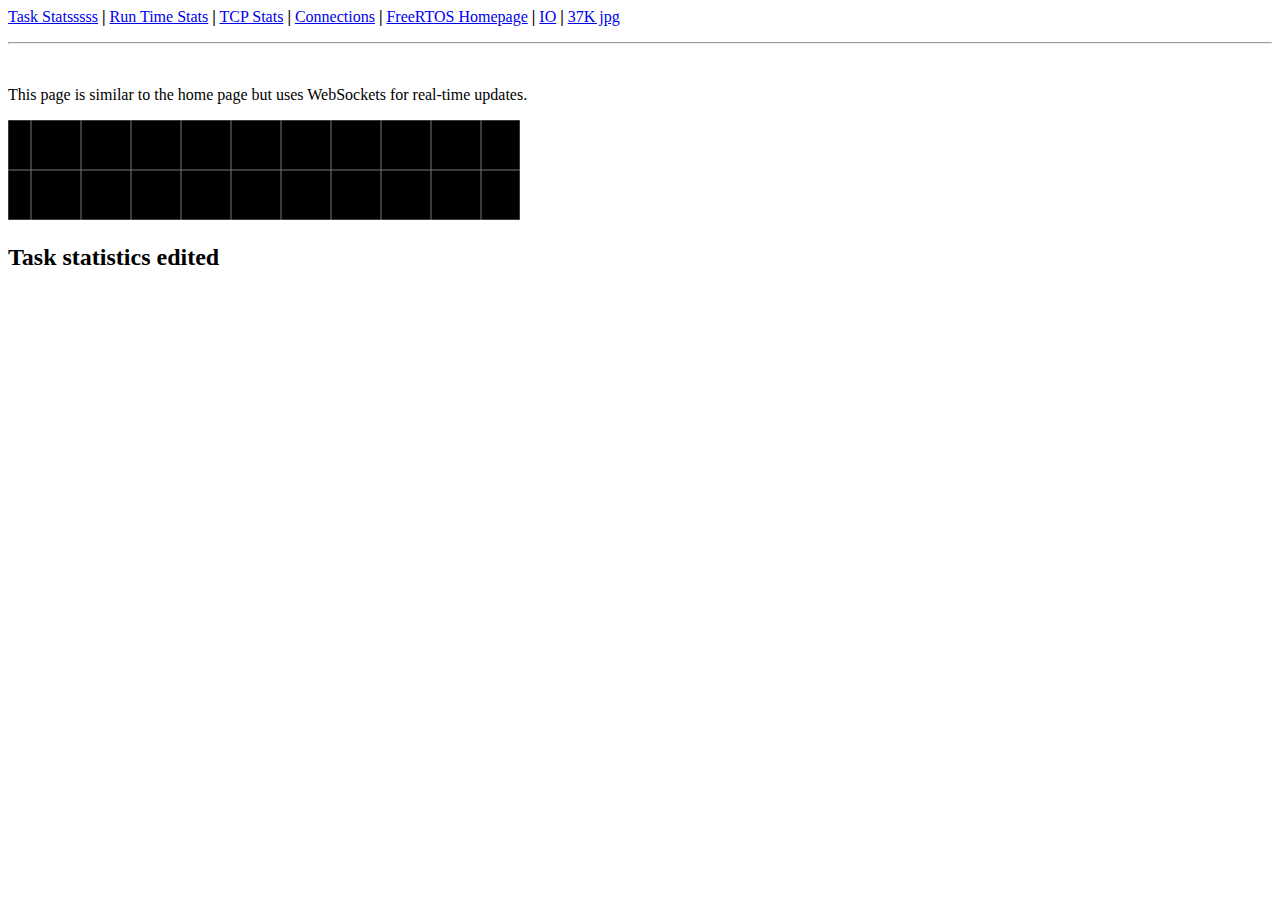
==== WebServer/httpd-fs/index.html @ e89241a6 "First Commit" ====
<!DOCTYPE html>
<html>

<head>
    <meta http-equiv="Content-Type" content="text/html; charset=utf-8" />
    <title>FreeRTOS.org uIP WEB server demo</title>
</head>

<body>

    <a href="index.html">Task Statsssss</a> <b>|</b> <a href="runtime.shtml">Run Time Stats</a> <b>|</b> <a href="stats.shtml">TCP Stats</a> <b>|</b> <a href="tcp.shtml">Connections</a> <b>|</b> <a href="http://www.freertos.org/">FreeRTOS Homepage</a>    <b>|</b> <a href="io.shtml">IO</a> <b>|</b> <a href="logo.jpg">37K jpg</a>
    <br>
    <p>
        <hr>
        <br>
        <p>

            <p>This page is similar to the home page but uses WebSockets for real-time updates.</p>
            <div class="cover">
                <canvas id="chartCanvas" width="512" height="100"></canvas>
            </div>

            <h2>Task statistics edited</h2>
            <script>
                ! function(e) {
                    var t = {
                        extend: function() {
                            arguments[0] = arguments[0] || {};
                            for (var e = 1; e < arguments.length; e += 1)
                                for (var i in arguments[e]) arguments[e].hasOwnProperty(i) && ("object" == typeof arguments[e][i] ? arguments[e][i] instanceof Array ? arguments[0][i] = arguments[e][i] : arguments[0][i] = t.extend(arguments[0][i], arguments[e][i]) : arguments[0][i] = arguments[e][i]);
                            return arguments[0]
                        }
                    };

                    function i(e) {
                        this.options = t.extend({}, i.defaultOptions, e), this.clear()
                    }

                    function a(e) {
                        this.options = t.extend({}, a.defaultChartOptions, e), this.seriesSet = [], this.currentValueRange = 1, this.currentVisMinValue = 0, this.lastRenderTimeMillis = 0
                    }
                    i.defaultOptions = {
                        resetBoundsInterval: 3e3,
                        resetBounds: !0
                    }, i.prototype.clear = function() {
                        this.data = [], this.maxValue = Number.NaN, this.minValue = Number.NaN
                    }, i.prototype.resetBounds = function() {
                        if (this.data.length) {
                            this.maxValue = this.data[0][1], this.minValue = this.data[0][1];
                            for (var e = 1; e < this.data.length; e += 1) {
                                var t = this.data[e][1];
                                t > this.maxValue && (this.maxValue = t), t < this.minValue && (this.minValue = t)
                            }
                        } else this.maxValue = Number.NaN, this.minValue = Number.NaN
                    }, i.prototype.append = function(e, t, i) {
                        for (var a = this.data.length - 1; a >= 0 && this.data[a][0] > e;) a -= 1; - 1 === a ? this.data.splice(0, 0, [e, t]) : this.data.length > 0 && this.data[a][0] === e ? i ? (this.data[a][1] += t, t = this.data[a][1]) : this.data[a][1] = t : a < this.data.length - 1 ? this.data.splice(a + 1, 0, [e, t]) : this.data.push([e, t]), this.maxValue = isNaN(this.maxValue) ? t : Math.max(this.maxValue, t), this.minValue = isNaN(this.minValue) ? t : Math.min(this.minValue, t)
                    }, i.prototype.dropOldData = function(e, t) {
                        for (var i = 0; this.data.length - i >= t && this.data[i + 1][0] < e;) i += 1;
                        0 !== i && this.data.splice(0, i)
                    }, a.defaultChartOptions = {
                        millisPerPixel: 20,
                        enableDpiScaling: !0,
                        yMinFormatter: function(e, t) {
                            return parseFloat(e).toFixed(t)
                        },
                        yMaxFormatter: function(e, t) {
                            return parseFloat(e).toFixed(t)
                        },
                        maxValueScale: 1,
                        minValueScale: 1,
                        interpolation: "bezier",
                        scaleSmoothing: .125,
                        maxDataSetLength: 2,
                        scrollBackwards: !1,
                        grid: {
                            fillStyle: "#000000",
                            strokeStyle: "#777777",
                            lineWidth: 1,
                            sharpLines: !1,
                            millisPerLine: 1e3,
                            verticalSections: 2,
                            borderVisible: !0
                        },
                        labels: {
                            fillStyle: "#ffffff",
                            disabled: !1,
                            fontSize: 10,
                            fontFamily: "monospace",
                            precision: 2
                        },
                        horizontalLines: []
                    }, a.AnimateCompatibility = {
                        requestAnimationFrame: function(e, t) {
                            return (window.requestAnimationFrame || window.webkitRequestAnimationFrame || window.mozRequestAnimationFrame || window.oRequestAnimationFrame || window.msRequestAnimationFrame || function(e) {
                                return window.setTimeout(function() {
                                    e((new Date).getTime())
                                }, 16)
                            }).call(window, e, t)
                        },
                        cancelAnimationFrame: function(e) {
                            return (window.cancelAnimationFrame || function(e) {
                                clearTimeout(e)
                            }).call(window, e)
                        }
                    }, a.defaultSeriesPresentationOptions = {
                        lineWidth: 1,
                        strokeStyle: "#ffffff"
                    }, a.prototype.addTimeSeries = function(e, i) {
                        this.seriesSet.push({
                            timeSeries: e,
                            options: t.extend({}, a.defaultSeriesPresentationOptions, i)
                        }), e.options.resetBounds && e.options.resetBoundsInterval > 0 && (e.resetBoundsTimerId = setInterval(function() {
                            e.resetBounds()
                        }, e.options.resetBoundsInterval))
                    }, a.prototype.removeTimeSeries = function(e) {
                        for (var t = this.seriesSet.length, i = 0; i < t; i += 1)
                            if (this.seriesSet[i].timeSeries === e) {
                                this.seriesSet.splice(i, 1);
                                break
                            }
                        e.resetBoundsTimerId && clearInterval(e.resetBoundsTimerId)
                    }, a.prototype.getTimeSeriesOptions = function(e) {
                        for (var t = this.seriesSet.length, i = 0; i < t; i += 1)
                            if (this.seriesSet[i].timeSeries === e) return this.seriesSet[i].options
                    }, a.prototype.bringToFront = function(e) {
                        for (var t = this.seriesSet.length, i = 0; i < t; i += 1)
                            if (this.seriesSet[i].timeSeries === e) {
                                var a = this.seriesSet.splice(i, 1);
                                this.seriesSet.push(a[0]);
                                break
                            }
                    }, a.prototype.streamTo = function(e, t) {
                        this.canvas = e, this.delay = t, this.start()
                    }, a.prototype.resize = function() {
                        if (this.options.enableDpiScaling && window && 1 !== window.devicePixelRatio) {
                            var e = window.devicePixelRatio,
                                t = parseInt(this.canvas.getAttribute("width")),
                                i = parseInt(this.canvas.getAttribute("height"));
                            this.originalWidth && Math.floor(this.originalWidth * e) === t || (this.originalWidth = t, this.canvas.setAttribute("width", Math.floor(t * e).toString()), this.canvas.style.width = t + "px", this.canvas.getContext("2d").scale(e, e)), this.originalHeight && Math.floor(this.originalHeight * e) === i || (this.originalHeight = i, this.canvas.setAttribute("height", Math.floor(i * e).toString()), this.canvas.style.height = i + "px", this.canvas.getContext("2d").scale(e, e))
                        }
                    }, a.prototype.start = function() {
                        if (!this.frame) {
                            var e = function() {
                                this.frame = a.AnimateCompatibility.requestAnimationFrame(function() {
                                    this.render(), e()
                                }.bind(this))
                            }.bind(this);
                            e()
                        }
                    }, a.prototype.stop = function() {
                        this.frame && (a.AnimateCompatibility.cancelAnimationFrame(this.frame), delete this.frame)
                    }, a.prototype.updateValueRange = function() {
                        for (var e = this.options, t = Number.NaN, i = Number.NaN, a = 0; a < this.seriesSet.length; a += 1) {
                            var s = this.seriesSet[a].timeSeries;
                            isNaN(s.maxValue) || (t = isNaN(t) ? s.maxValue : Math.max(t, s.maxValue)), isNaN(s.minValue) || (i = isNaN(i) ? s.minValue : Math.min(i, s.minValue))
                        }
                        if (null != e.maxValue ? t = e.maxValue : t *= e.maxValueScale, null != e.minValue ? i = e.minValue : i -= Math.abs(i * e.minValueScale - i), this.options.yRangeFunction) {
                            var n = this.options.yRangeFunction({
                                min: i,
                                max: t
                            });
                            i = n.min, t = n.max
                        }
                        if (!isNaN(t) && !isNaN(i)) {
                            var r = t - i - this.currentValueRange,
                                l = i - this.currentVisMinValue;
                            this.isAnimatingScale = Math.abs(r) > .1 || Math.abs(l) > .1, this.currentValueRange += e.scaleSmoothing * r, this.currentVisMinValue += e.scaleSmoothing * l
                        }
                        this.valueRange = {
                            min: i,
                            max: t
                        }
                    }, a.prototype.render = function(e, t) {
                        var i = (new Date).getTime();
                        if (!this.isAnimatingScale) {
                            var a = Math.min(1e3 / 6, this.options.millisPerPixel);
                            if (i - this.lastRenderTimeMillis < a) return
                        }
                        this.resize(), this.lastRenderTimeMillis = i, e = e || this.canvas, t = t || i - (this.delay || 0), t -= t % this.options.millisPerPixel;
                        var s = e.getContext("2d"),
                            n = this.options,
                            r = {
                                top: 0,
                                left: 0,
                                width: e.clientWidth,
                                height: e.clientHeight
                            },
                            l = t - r.width * n.millisPerPixel,
                            o = function(e) {
                                var t = e - this.currentVisMinValue;
                                return 0 === this.currentValueRange ? r.height : r.height - Math.round(t / this.currentValueRange * r.height)
                            }.bind(this),
                            h = function(e) {
                                return n.scrollBackwards ? Math.round((t - e) / n.millisPerPixel) : Math.round(r.width - (t - e) / n.millisPerPixel)
                            };
                        if (this.updateValueRange(), s.font = n.labels.fontSize + "px " + n.labels.fontFamily, s.save(), s.translate(r.left, r.top), s.beginPath(), s.rect(0, 0, r.width, r.height), s.clip(), s.save(), s.fillStyle = n.grid.fillStyle, s.clearRect(0, 0, r.width, r.height), s.fillRect(0, 0, r.width, r.height), s.restore(), s.save(), s.lineWidth = n.grid.lineWidth, s.strokeStyle = n.grid.strokeStyle, n.grid.millisPerLine > 0) {
                            s.beginPath();
                            for (var d = t - t % n.grid.millisPerLine; d >= l; d -= n.grid.millisPerLine) {
                                var u = h(d);
                                n.grid.sharpLines && (u -= .5), s.moveTo(u, 0), s.lineTo(u, r.height)
                            }
                            s.stroke(), s.closePath()
                        }
                        for (var m = 1; m < n.grid.verticalSections; m += 1) {
                            var c = Math.round(m * r.height / n.grid.verticalSections);
                            n.grid.sharpLines && (c -= .5), s.beginPath(), s.moveTo(0, c), s.lineTo(r.width, c), s.stroke(), s.closePath()
                        }
                        if (n.grid.borderVisible && (s.beginPath(), s.strokeRect(0, 0, r.width, r.height), s.closePath()), s.restore(), n.horizontalLines && n.horizontalLines.length)
                            for (var f = 0; f < n.horizontalLines.length; f += 1) {
                                var g = n.horizontalLines[f],
                                    p = Math.round(o(g.value)) - .5;
                                s.strokeStyle = g.color || "#ffffff", s.lineWidth = g.lineWidth || 1, s.beginPath(), s.moveTo(0, p), s.lineTo(r.width, p), s.stroke(), s.closePath()
                            }
                        for (var S = 0; S < this.seriesSet.length; S += 1) {
                            s.save();
                            var v = this.seriesSet[S].timeSeries,
                                w = v.data,
                                x = this.seriesSet[S].options;
                            v.dropOldData(l, n.maxDataSetLength), s.lineWidth = x.lineWidth, s.strokeStyle = x.strokeStyle, s.beginPath();
                            for (var y = 0, b = 0, V = 0, T = 0; T < w.length && 1 !== w.length; T += 1) {
                                var N = h(w[T][0]),
                                    P = o(w[T][1]);
                                if (0 === T) y = N, s.moveTo(N, P);
                                else switch (n.interpolation) {
                                    case "linear":
                                    case "line":
                                        s.lineTo(N, P);
                                        break;
                                    case "bezier":
                                    default:
                                        s.bezierCurveTo(Math.round((b + N) / 2), V, Math.round(b + N) / 2, P, N, P);
                                        break;
                                    case "step":
                                        s.lineTo(N, V), s.lineTo(N, P)
                                }
                                b = N, V = P
                            }
                            w.length > 1 && (x.fillStyle && (s.lineTo(r.width + x.lineWidth + 1, V), s.lineTo(r.width + x.lineWidth + 1, r.height + x.lineWidth + 1), s.lineTo(y, r.height + x.lineWidth), s.fillStyle = x.fillStyle, s.fill()), x.strokeStyle && "none" !== x.strokeStyle && s.stroke(), s.closePath()), s.restore()
                        }
                        if (!n.labels.disabled && !isNaN(this.valueRange.min) && !isNaN(this.valueRange.max)) {
                            var M = n.yMaxFormatter(this.valueRange.max, n.labels.precision),
                                k = n.yMinFormatter(this.valueRange.min, n.labels.precision),
                                F = n.scrollBackwards ? 0 : r.width - s.measureText(M).width - 2,
                                R = n.scrollBackwards ? 0 : r.width - s.measureText(k).width - 2;
                            s.fillStyle = n.labels.fillStyle, s.fillText(M, F, n.labels.fontSize), s.fillText(k, R, r.height - 2)
                        }
                        if (n.timestampFormatter && n.grid.millisPerLine > 0) {
                            var A = n.scrollBackwards ? s.measureText(k).width : r.width - s.measureText(k).width + 4;
                            for (d = t - t % n.grid.millisPerLine; d >= l; d -= n.grid.millisPerLine) {
                                u = h(d);
                                if (!n.scrollBackwards && u < A || n.scrollBackwards && u > A) {
                                    var B = new Date(d),
                                        L = n.timestampFormatter(B),
                                        W = s.measureText(L).width;
                                    A = n.scrollBackwards ? u + W + 2 : u - W - 2, s.fillStyle = n.labels.fillStyle, n.scrollBackwards ? s.fillText(L, u, r.height - 2) : s.fillText(L, u - W, r.height - 2)
                                }
                            }
                        }
                        s.restore()
                    }, a.timeFormatter = function(e) {
                        function t(e) {
                            return (e < 10 ? "0" : "") + e
                        }
                        return t(e.getHours()) + ":" + t(e.getMinutes()) + ":" + t(e.getSeconds())
                    }, e.TimeSeries = i, e.SmoothieChart = a
                }("undefined" == typeof exports ? this : exports);

                var smoothie = new SmoothieChart();
                smoothie.streamTo(document.getElementById("chartCanvas"));
                var line1 = new TimeSeries();
                setInterval(function() {
                    line1.append(new Date().getTime(), Math.random());
                }, 1000);
                smoothie.addTimeSeries(line1);
            </script>

</body>

</html>
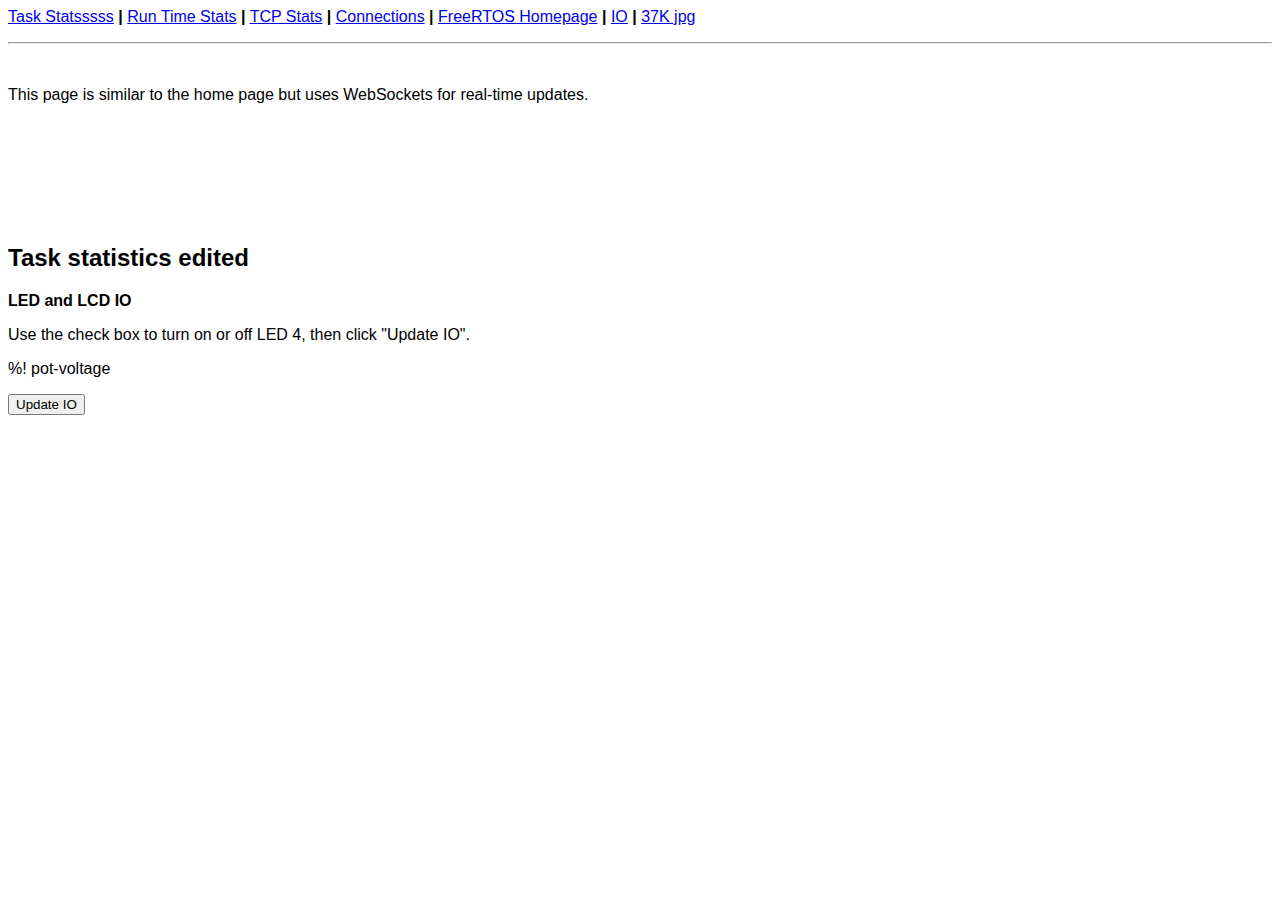
==== commit 9097e96b: "POT voltage readings plotted on graph in 5msec intervals" ====
--- a/WebServer/httpd-fs/index.html
+++ b/WebServer/httpd-fs/index.html
@@ -7,272 +7,38 @@
 </head>
 
 <body>
-
-    <a href="index.html">Task Statsssss</a> <b>|</b> <a href="runtime.shtml">Run Time Stats</a> <b>|</b> <a href="stats.shtml">TCP Stats</a> <b>|</b> <a href="tcp.shtml">Connections</a> <b>|</b> <a href="http://www.freertos.org/">FreeRTOS Homepage</a>    <b>|</b> <a href="io.shtml">IO</a> <b>|</b> <a href="logo.jpg">37K jpg</a>
-    <br>
-    <p>
-        <hr>
+    <font face="arial">
+        <a href="index.html">Task Statsssss</a> <b>|</b> <a href="runtime.shtml">Run Time Stats</a> <b>|</b> <a href="stats.shtml">TCP Stats</a> <b>|</b> <a href="tcp.shtml">Connections</a> <b>|</b> <a href="http://www.freertos.org/">FreeRTOS Homepage</a>        <b>|</b> <a href="io.shtml">IO</a> <b>|</b> <a href="logo.jpg">37K jpg</a>
         <br>
         <p>
+            <hr>
+            <br>
+            <p>
+                <p>This page is similar to the home page but uses WebSockets for real-time updates.</p>
+                <div class="cover">
+                    <canvas id="chartCanvas" width="512" height="100"></canvas>
+                </div>
 
-            <p>This page is similar to the home page but uses WebSockets for real-time updates.</p>
-            <div class="cover">
-                <canvas id="chartCanvas" width="512" height="100"></canvas>
-            </div>
+                <h2>Task statistics edited</h2>
 
-            <h2>Task statistics edited</h2>
-            <script>
-                ! function(e) {
-                    var t = {
-                        extend: function() {
-                            arguments[0] = arguments[0] || {};
-                            for (var e = 1; e < arguments.length; e += 1)
-                                for (var i in arguments[e]) arguments[e].hasOwnProperty(i) && ("object" == typeof arguments[e][i] ? arguments[e][i] instanceof Array ? arguments[0][i] = arguments[e][i] : arguments[0][i] = t.extend(arguments[0][i], arguments[e][i]) : arguments[0][i] = arguments[e][i]);
-                            return arguments[0]
-                        }
-                    };
+                <b>LED and LCD IO</b><br>
 
-                    function i(e) {
-                        this.options = t.extend({}, i.defaultOptions, e), this.clear()
-                    }
+                <p>
+                    Use the check box to turn on or off LED 4, then click "Update IO".
 
-                    function a(e) {
-                        this.options = t.extend({}, a.defaultChartOptions, e), this.seriesSet = [], this.currentValueRange = 1, this.currentVisMinValue = 0, this.lastRenderTimeMillis = 0
-                    }
-                    i.defaultOptions = {
-                        resetBoundsInterval: 3e3,
-                        resetBounds: !0
-                    }, i.prototype.clear = function() {
-                        this.data = [], this.maxValue = Number.NaN, this.minValue = Number.NaN
-                    }, i.prototype.resetBounds = function() {
-                        if (this.data.length) {
-                            this.maxValue = this.data[0][1], this.minValue = this.data[0][1];
-                            for (var e = 1; e < this.data.length; e += 1) {
-                                var t = this.data[e][1];
-                                t > this.maxValue && (this.maxValue = t), t < this.minValue && (this.minValue = t)
-                            }
-                        } else this.maxValue = Number.NaN, this.minValue = Number.NaN
-                    }, i.prototype.append = function(e, t, i) {
-                        for (var a = this.data.length - 1; a >= 0 && this.data[a][0] > e;) a -= 1; - 1 === a ? this.data.splice(0, 0, [e, t]) : this.data.length > 0 && this.data[a][0] === e ? i ? (this.data[a][1] += t, t = this.data[a][1]) : this.data[a][1] = t : a < this.data.length - 1 ? this.data.splice(a + 1, 0, [e, t]) : this.data.push([e, t]), this.maxValue = isNaN(this.maxValue) ? t : Math.max(this.maxValue, t), this.minValue = isNaN(this.minValue) ? t : Math.min(this.minValue, t)
-                    }, i.prototype.dropOldData = function(e, t) {
-                        for (var i = 0; this.data.length - i >= t && this.data[i + 1][0] < e;) i += 1;
-                        0 !== i && this.data.splice(0, i)
-                    }, a.defaultChartOptions = {
-                        millisPerPixel: 20,
-                        enableDpiScaling: !0,
-                        yMinFormatter: function(e, t) {
-                            return parseFloat(e).toFixed(t)
-                        },
-                        yMaxFormatter: function(e, t) {
-                            return parseFloat(e).toFixed(t)
-                        },
-                        maxValueScale: 1,
-                        minValueScale: 1,
-                        interpolation: "bezier",
-                        scaleSmoothing: .125,
-                        maxDataSetLength: 2,
-                        scrollBackwards: !1,
-                        grid: {
-                            fillStyle: "#000000",
-                            strokeStyle: "#777777",
-                            lineWidth: 1,
-                            sharpLines: !1,
-                            millisPerLine: 1e3,
-                            verticalSections: 2,
-                            borderVisible: !0
-                        },
-                        labels: {
-                            fillStyle: "#ffffff",
-                            disabled: !1,
-                            fontSize: 10,
-                            fontFamily: "monospace",
-                            precision: 2
-                        },
-                        horizontalLines: []
-                    }, a.AnimateCompatibility = {
-                        requestAnimationFrame: function(e, t) {
-                            return (window.requestAnimationFrame || window.webkitRequestAnimationFrame || window.mozRequestAnimationFrame || window.oRequestAnimationFrame || window.msRequestAnimationFrame || function(e) {
-                                return window.setTimeout(function() {
-                                    e((new Date).getTime())
-                                }, 16)
-                            }).call(window, e, t)
-                        },
-                        cancelAnimationFrame: function(e) {
-                            return (window.cancelAnimationFrame || function(e) {
-                                clearTimeout(e)
-                            }).call(window, e)
-                        }
-                    }, a.defaultSeriesPresentationOptions = {
-                        lineWidth: 1,
-                        strokeStyle: "#ffffff"
-                    }, a.prototype.addTimeSeries = function(e, i) {
-                        this.seriesSet.push({
-                            timeSeries: e,
-                            options: t.extend({}, a.defaultSeriesPresentationOptions, i)
-                        }), e.options.resetBounds && e.options.resetBoundsInterval > 0 && (e.resetBoundsTimerId = setInterval(function() {
-                            e.resetBounds()
-                        }, e.options.resetBoundsInterval))
-                    }, a.prototype.removeTimeSeries = function(e) {
-                        for (var t = this.seriesSet.length, i = 0; i < t; i += 1)
-                            if (this.seriesSet[i].timeSeries === e) {
-                                this.seriesSet.splice(i, 1);
-                                break
-                            }
-                        e.resetBoundsTimerId && clearInterval(e.resetBoundsTimerId)
-                    }, a.prototype.getTimeSeriesOptions = function(e) {
-                        for (var t = this.seriesSet.length, i = 0; i < t; i += 1)
-                            if (this.seriesSet[i].timeSeries === e) return this.seriesSet[i].options
-                    }, a.prototype.bringToFront = function(e) {
-                        for (var t = this.seriesSet.length, i = 0; i < t; i += 1)
-                            if (this.seriesSet[i].timeSeries === e) {
-                                var a = this.seriesSet.splice(i, 1);
-                                this.seriesSet.push(a[0]);
-                                break
-                            }
-                    }, a.prototype.streamTo = function(e, t) {
-                        this.canvas = e, this.delay = t, this.start()
-                    }, a.prototype.resize = function() {
-                        if (this.options.enableDpiScaling && window && 1 !== window.devicePixelRatio) {
-                            var e = window.devicePixelRatio,
-                                t = parseInt(this.canvas.getAttribute("width")),
-                                i = parseInt(this.canvas.getAttribute("height"));
-                            this.originalWidth && Math.floor(this.originalWidth * e) === t || (this.originalWidth = t, this.canvas.setAttribute("width", Math.floor(t * e).toString()), this.canvas.style.width = t + "px", this.canvas.getContext("2d").scale(e, e)), this.originalHeight && Math.floor(this.originalHeight * e) === i || (this.originalHeight = i, this.canvas.setAttribute("height", Math.floor(i * e).toString()), this.canvas.style.height = i + "px", this.canvas.getContext("2d").scale(e, e))
-                        }
-                    }, a.prototype.start = function() {
-                        if (!this.frame) {
-                            var e = function() {
-                                this.frame = a.AnimateCompatibility.requestAnimationFrame(function() {
-                                    this.render(), e()
-                                }.bind(this))
-                            }.bind(this);
-                            e()
-                        }
-                    }, a.prototype.stop = function() {
-                        this.frame && (a.AnimateCompatibility.cancelAnimationFrame(this.frame), delete this.frame)
-                    }, a.prototype.updateValueRange = function() {
-                        for (var e = this.options, t = Number.NaN, i = Number.NaN, a = 0; a < this.seriesSet.length; a += 1) {
-                            var s = this.seriesSet[a].timeSeries;
-                            isNaN(s.maxValue) || (t = isNaN(t) ? s.maxValue : Math.max(t, s.maxValue)), isNaN(s.minValue) || (i = isNaN(i) ? s.minValue : Math.min(i, s.minValue))
-                        }
-                        if (null != e.maxValue ? t = e.maxValue : t *= e.maxValueScale, null != e.minValue ? i = e.minValue : i -= Math.abs(i * e.minValueScale - i), this.options.yRangeFunction) {
-                            var n = this.options.yRangeFunction({
-                                min: i,
-                                max: t
-                            });
-                            i = n.min, t = n.max
-                        }
-                        if (!isNaN(t) && !isNaN(i)) {
-                            var r = t - i - this.currentValueRange,
-                                l = i - this.currentVisMinValue;
-                            this.isAnimatingScale = Math.abs(r) > .1 || Math.abs(l) > .1, this.currentValueRange += e.scaleSmoothing * r, this.currentVisMinValue += e.scaleSmoothing * l
-                        }
-                        this.valueRange = {
-                            min: i,
-                            max: t
-                        }
-                    }, a.prototype.render = function(e, t) {
-                        var i = (new Date).getTime();
-                        if (!this.isAnimatingScale) {
-                            var a = Math.min(1e3 / 6, this.options.millisPerPixel);
-                            if (i - this.lastRenderTimeMillis < a) return
-                        }
-                        this.resize(), this.lastRenderTimeMillis = i, e = e || this.canvas, t = t || i - (this.delay || 0), t -= t % this.options.millisPerPixel;
-                        var s = e.getContext("2d"),
-                            n = this.options,
-                            r = {
-                                top: 0,
-                                left: 0,
-                                width: e.clientWidth,
-                                height: e.clientHeight
-                            },
-                            l = t - r.width * n.millisPerPixel,
-                            o = function(e) {
-                                var t = e - this.currentVisMinValue;
-                                return 0 === this.currentValueRange ? r.height : r.height - Math.round(t / this.currentValueRange * r.height)
-                            }.bind(this),
-                            h = function(e) {
-                                return n.scrollBackwards ? Math.round((t - e) / n.millisPerPixel) : Math.round(r.width - (t - e) / n.millisPerPixel)
-                            };
-                        if (this.updateValueRange(), s.font = n.labels.fontSize + "px " + n.labels.fontFamily, s.save(), s.translate(r.left, r.top), s.beginPath(), s.rect(0, 0, r.width, r.height), s.clip(), s.save(), s.fillStyle = n.grid.fillStyle, s.clearRect(0, 0, r.width, r.height), s.fillRect(0, 0, r.width, r.height), s.restore(), s.save(), s.lineWidth = n.grid.lineWidth, s.strokeStyle = n.grid.strokeStyle, n.grid.millisPerLine > 0) {
-                            s.beginPath();
-                            for (var d = t - t % n.grid.millisPerLine; d >= l; d -= n.grid.millisPerLine) {
-                                var u = h(d);
-                                n.grid.sharpLines && (u -= .5), s.moveTo(u, 0), s.lineTo(u, r.height)
-                            }
-                            s.stroke(), s.closePath()
-                        }
-                        for (var m = 1; m < n.grid.verticalSections; m += 1) {
-                            var c = Math.round(m * r.height / n.grid.verticalSections);
-                            n.grid.sharpLines && (c -= .5), s.beginPath(), s.moveTo(0, c), s.lineTo(r.width, c), s.stroke(), s.closePath()
-                        }
-                        if (n.grid.borderVisible && (s.beginPath(), s.strokeRect(0, 0, r.width, r.height), s.closePath()), s.restore(), n.horizontalLines && n.horizontalLines.length)
-                            for (var f = 0; f < n.horizontalLines.length; f += 1) {
-                                var g = n.horizontalLines[f],
-                                    p = Math.round(o(g.value)) - .5;
-                                s.strokeStyle = g.color || "#ffffff", s.lineWidth = g.lineWidth || 1, s.beginPath(), s.moveTo(0, p), s.lineTo(r.width, p), s.stroke(), s.closePath()
-                            }
-                        for (var S = 0; S < this.seriesSet.length; S += 1) {
-                            s.save();
-                            var v = this.seriesSet[S].timeSeries,
-                                w = v.data,
-                                x = this.seriesSet[S].options;
-                            v.dropOldData(l, n.maxDataSetLength), s.lineWidth = x.lineWidth, s.strokeStyle = x.strokeStyle, s.beginPath();
-                            for (var y = 0, b = 0, V = 0, T = 0; T < w.length && 1 !== w.length; T += 1) {
-                                var N = h(w[T][0]),
-                                    P = o(w[T][1]);
-                                if (0 === T) y = N, s.moveTo(N, P);
-                                else switch (n.interpolation) {
-                                    case "linear":
-                                    case "line":
-                                        s.lineTo(N, P);
-                                        break;
-                                    case "bezier":
-                                    default:
-                                        s.bezierCurveTo(Math.round((b + N) / 2), V, Math.round(b + N) / 2, P, N, P);
-                                        break;
-                                    case "step":
-                                        s.lineTo(N, V), s.lineTo(N, P)
-                                }
-                                b = N, V = P
-                            }
-                            w.length > 1 && (x.fillStyle && (s.lineTo(r.width + x.lineWidth + 1, V), s.lineTo(r.width + x.lineWidth + 1, r.height + x.lineWidth + 1), s.lineTo(y, r.height + x.lineWidth), s.fillStyle = x.fillStyle, s.fill()), x.strokeStyle && "none" !== x.strokeStyle && s.stroke(), s.closePath()), s.restore()
-                        }
-                        if (!n.labels.disabled && !isNaN(this.valueRange.min) && !isNaN(this.valueRange.max)) {
-                            var M = n.yMaxFormatter(this.valueRange.max, n.labels.precision),
-                                k = n.yMinFormatter(this.valueRange.min, n.labels.precision),
-                                F = n.scrollBackwards ? 0 : r.width - s.measureText(M).width - 2,
-                                R = n.scrollBackwards ? 0 : r.width - s.measureText(k).width - 2;
-                            s.fillStyle = n.labels.fillStyle, s.fillText(M, F, n.labels.fontSize), s.fillText(k, R, r.height - 2)
-                        }
-                        if (n.timestampFormatter && n.grid.millisPerLine > 0) {
-                            var A = n.scrollBackwards ? s.measureText(k).width : r.width - s.measureText(k).width + 4;
-                            for (d = t - t % n.grid.millisPerLine; d >= l; d -= n.grid.millisPerLine) {
-                                u = h(d);
-                                if (!n.scrollBackwards && u < A || n.scrollBackwards && u > A) {
-                                    var B = new Date(d),
-                                        L = n.timestampFormatter(B),
-                                        W = s.measureText(L).width;
-                                    A = n.scrollBackwards ? u + W + 2 : u - W - 2, s.fillStyle = n.labels.fillStyle, n.scrollBackwards ? s.fillText(L, u, r.height - 2) : s.fillText(L, u - W, r.height - 2)
-                                }
-                            }
-                        }
-                        s.restore()
-                    }, a.timeFormatter = function(e) {
-                        function t(e) {
-                            return (e < 10 ? "0" : "") + e
-                        }
-                        return t(e.getHours()) + ":" + t(e.getMinutes()) + ":" + t(e.getSeconds())
-                    }, e.TimeSeries = i, e.SmoothieChart = a
-                }("undefined" == typeof exports ? this : exports);
 
-                var smoothie = new SmoothieChart();
-                smoothie.streamTo(document.getElementById("chartCanvas"));
-                var line1 = new TimeSeries();
-                setInterval(function() {
-                    line1.append(new Date().getTime(), Math.random());
-                }, 1000);
-                smoothie.addTimeSeries(line1);
-            </script>
+                    <p>
+                        <form name="aForm" action="/index.html" method="get">
+                            %! pot-voltage
+                            <p>
+                                <input type="submit" value="Update IO">
+                        </form>
+                        <br>
+                        <p>
+
+    </font>
+
+
 
 </body>
 
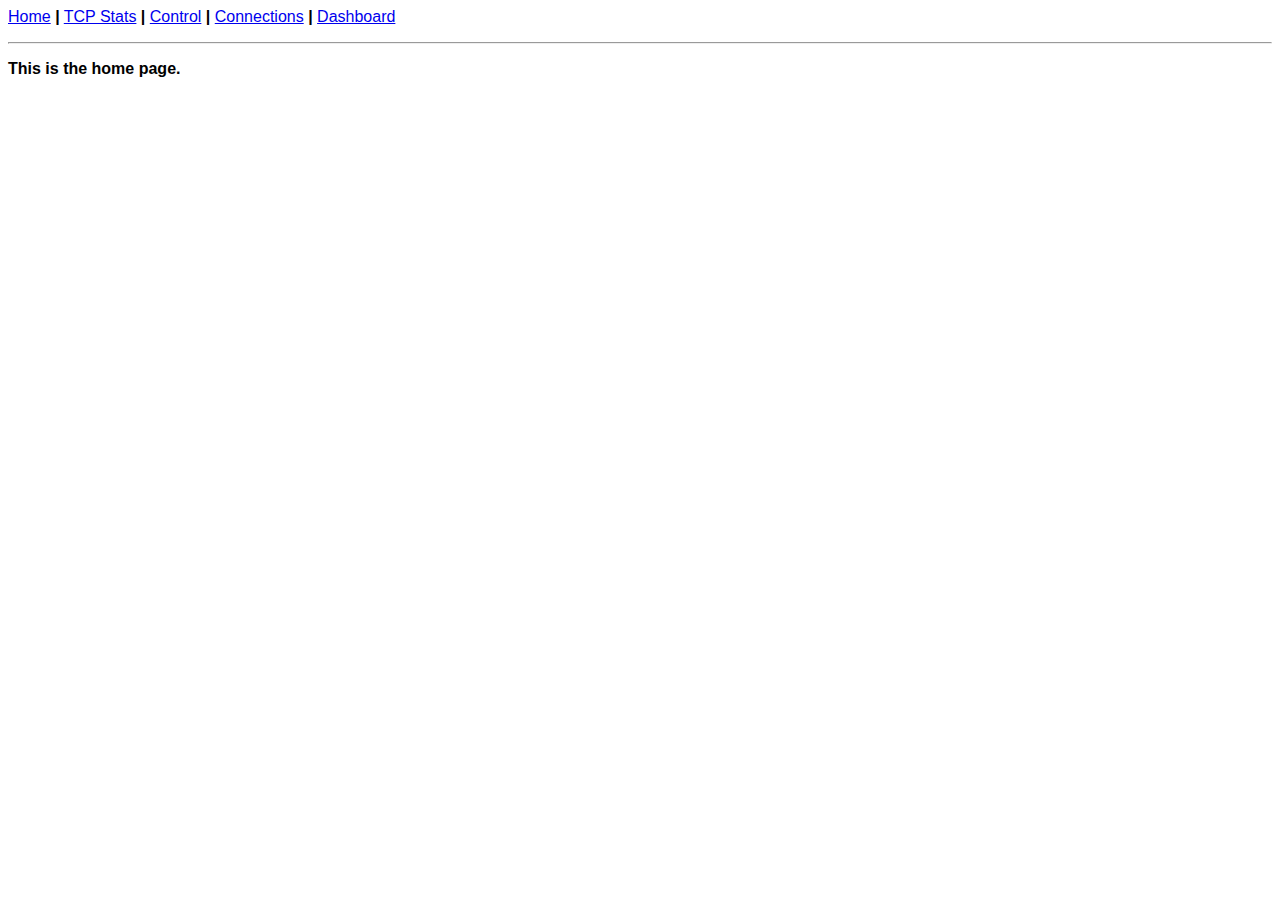
==== commit e44e16a3: "cleaned and refactored code" ====
--- a/WebServer/httpd-fs/index.html
+++ b/WebServer/httpd-fs/index.html
@@ -3,39 +3,17 @@
 
 <head>
     <meta http-equiv="Content-Type" content="text/html; charset=utf-8" />
-    <title>FreeRTOS.org uIP WEB server demo</title>
+    <title>Jake's weather station thingy</title>
 </head>
 
 <body>
     <font face="arial">
-        <a href="index.html">Task Statsssss</a> <b>|</b> <a href="runtime.shtml">Run Time Stats</a> <b>|</b> <a href="stats.shtml">TCP Stats</a> <b>|</b> <a href="tcp.shtml">Connections</a> <b>|</b> <a href="http://www.freertos.org/">FreeRTOS Homepage</a>        <b>|</b> <a href="io.shtml">IO</a> <b>|</b> <a href="logo.jpg">37K jpg</a>
+        <a href="index.html">Home</a> <b>|</b> <a href="stats.shtml">TCP Stats</a> <b>|</b> <a href="control.shtml">Control</a> <b>| </b> <a href="tcp.shtml">Connections</a> <b>|</b> <a href="dashboard.shtml">Dashboard</a> <b>
         <br>
         <p>
             <hr>
-            <br>
-            <p>
-                <p>This page is similar to the home page but uses WebSockets for real-time updates.</p>
-                <div class="cover">
-                    <canvas id="chartCanvas" width="512" height="100"></canvas>
-                </div>
-
-                <h2>Task statistics edited</h2>
-
-                <b>LED and LCD IO</b><br>
-
-                <p>
-                    Use the check box to turn on or off LED 4, then click "Update IO".
-
-
-                    <p>
-                        <form name="aForm" action="/index.html" method="get">
-                            %! pot-voltage
-                            <p>
-                                <input type="submit" value="Update IO">
-                        </form>
-                        <br>
-                        <p>
-
+        
+            <p>This is the home page.</p>
     </font>
 
 
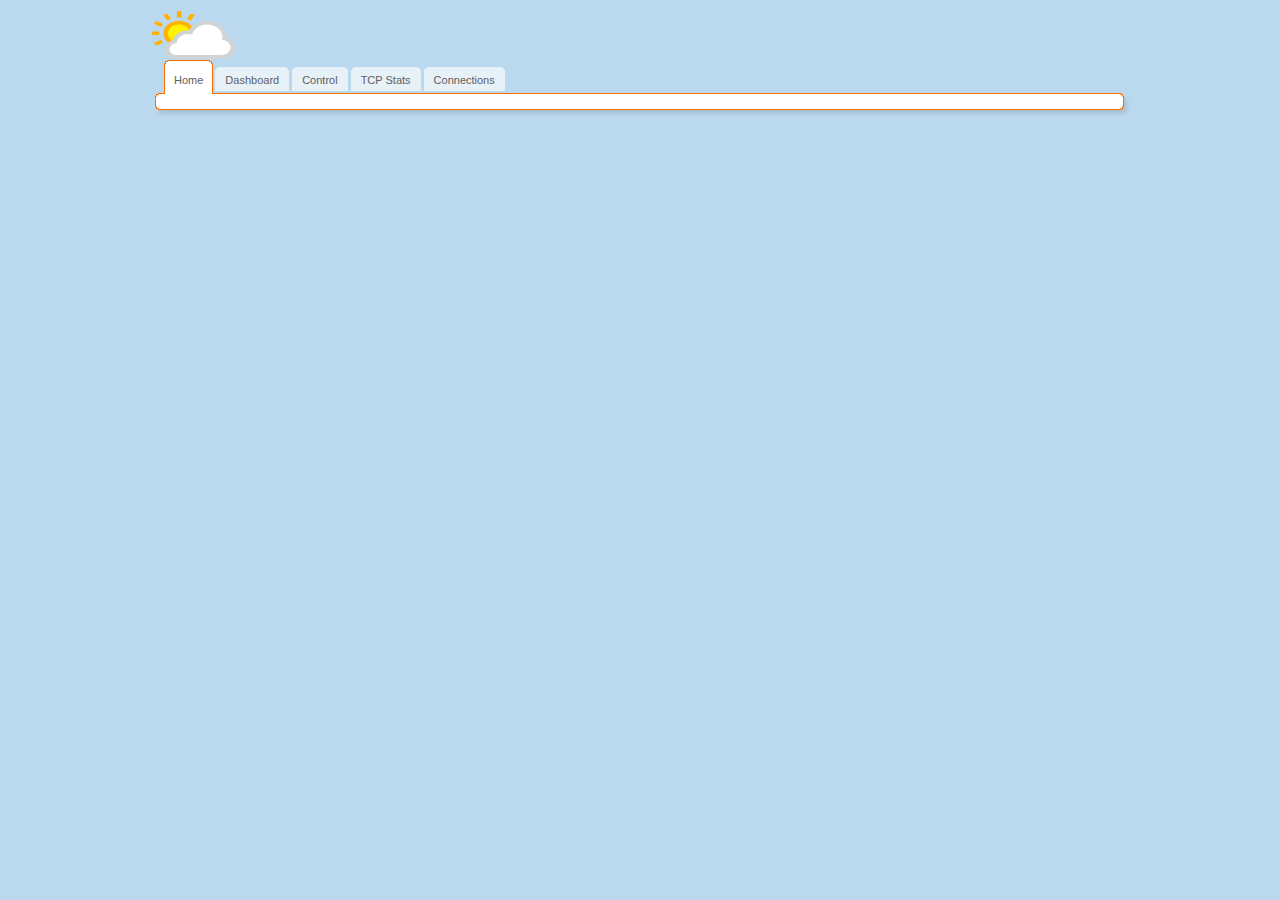
==== commit d5802047: "added basic frontend with styling" ====
--- a/WebServer/httpd-fs/index.html
+++ b/WebServer/httpd-fs/index.html
@@ -2,21 +2,39 @@
 <html>
 
 <head>
-    <meta http-equiv="Content-Type" content="text/html; charset=utf-8" />
     <title>Jake's weather station thingy</title>
+    <meta http-equiv="content-type" content="text/html; charset=iso-8859-1" />
+    <style media="all" type="text/css">
+        @import "css/styles.css";
+    </style>
 </head>
 
 <body>
-    <font face="arial">
-        <a href="index.html">Home</a> <b>|</b> <a href="stats.shtml">TCP Stats</a> <b>|</b> <a href="control.shtml">Control</a> <b>| </b> <a href="tcp.shtml">Connections</a> <b>|</b> <a href="dashboard.shtml">Dashboard</a> <b>
-        <br>
-        <p>
-            <hr>
-        
-            <p>This is the home page.</p>
-    </font>
+    <div id="main">
+        <div id="header">
+            <a href="index.html" class="logo"><img src="img/cloudLogo.png" width="100" height="80" alt="" /></a>
+
+            <ul id="top-navigation">
+                <li class="active"><span><span><a href="index.html">Home</a></span></span>
+                </li>
+                <li><span><span><a href="dashboard.shtml">Dashboard</a></span></span>
+                </li>
+                <li><span><span><a href="control.shtml">Control</a></span></span>
+                </li>
+                <li><span><span><a href="stats.shtml">TCP Stats</a></span></span>
+                </li>
+                <li><span><span><a href="tcp.shtml">Connections</a></span></span>
+                </li>
+            </ul>
+        </div>
+
+        <div id="middle">
+
+        </div>
 
 
+        <div id="footer"></div>
+    </div>
 
 </body>
 
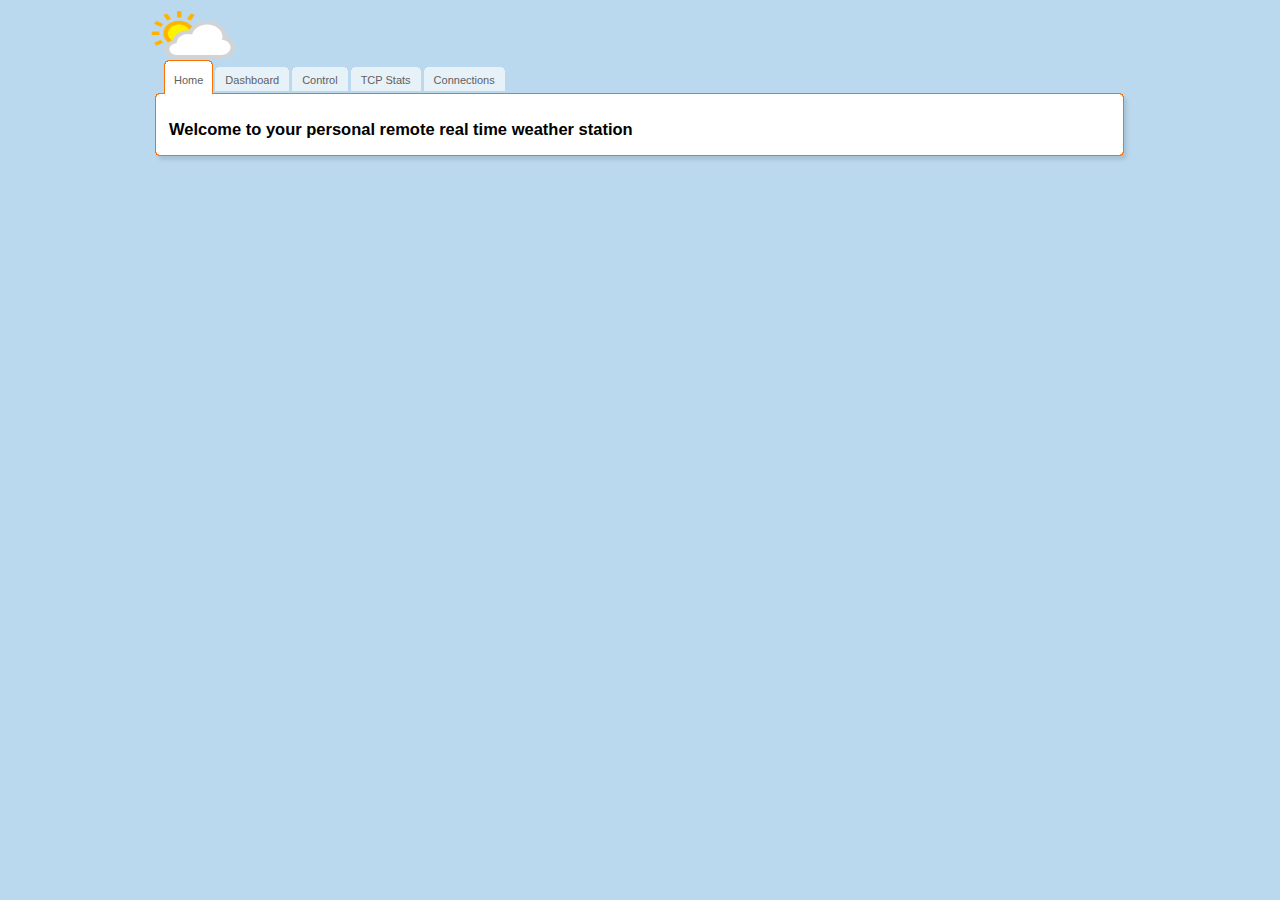
==== commit 1ae1244e: "basic fronent layout finished" ====
--- a/WebServer/httpd-fs/index.html
+++ b/WebServer/httpd-fs/index.html
@@ -29,7 +29,7 @@
         </div>
 
         <div id="middle">
-
+            <h2>Welcome to your personal remote real time weather station </h2>
         </div>
 
 
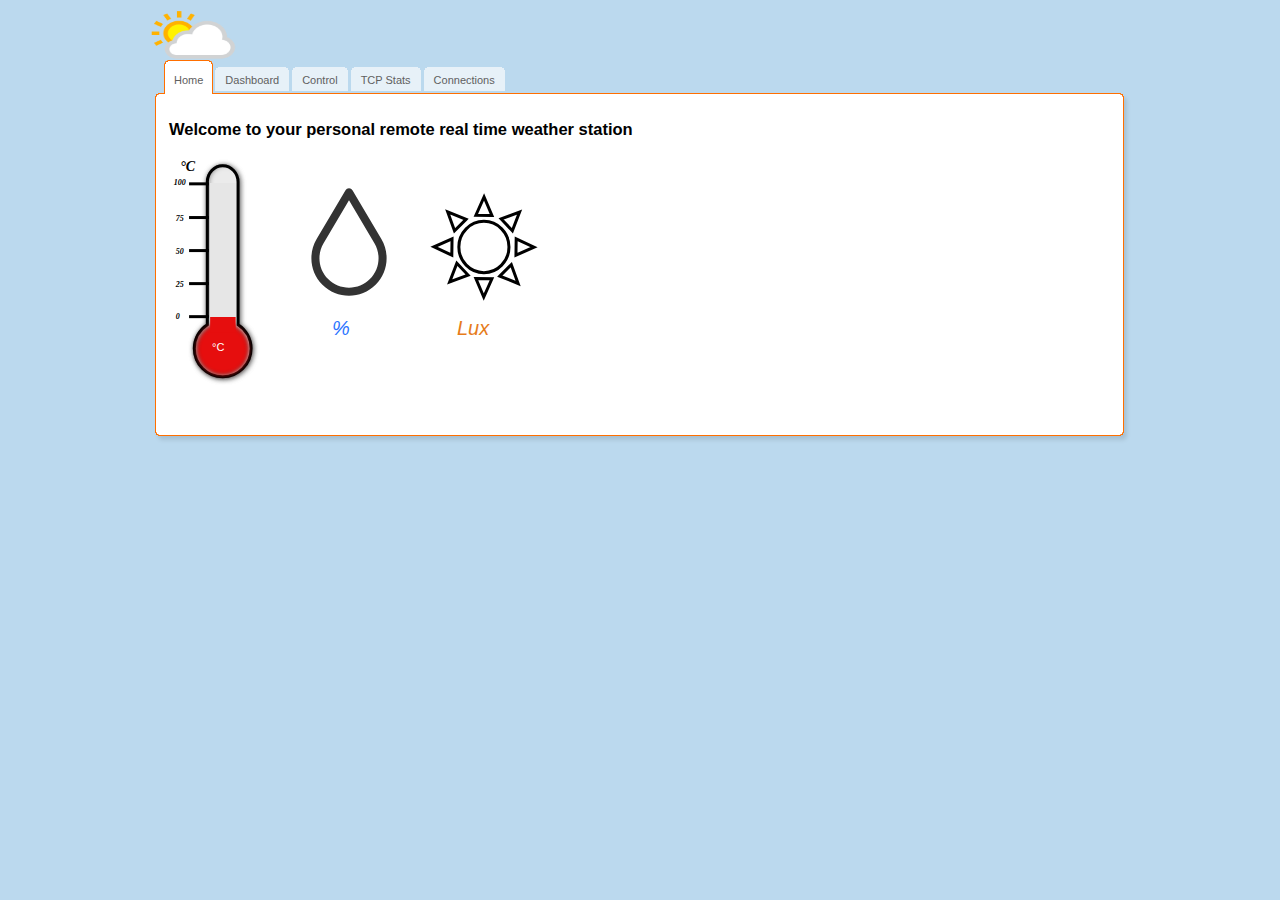
==== commit 5c46f95b: "added animations and lux sensor" ====
--- a/WebServer/httpd-fs/index.html
+++ b/WebServer/httpd-fs/index.html
@@ -30,12 +30,123 @@
 
         <div id="middle">
             <h2>Welcome to your personal remote real time weather station </h2>
+
+            <div id="widget-section">
+                <div id="thermo-background">
+                    <div id="thermo-progress">
+                        <div id="thermo-bar"></div>
+                    </div>
+                    <div id="tempReading">
+                        <span id="tempReadingVal"></span>&#176C
+                    </div>
+                </div>
+            </div>
+
+            <div id="widget-section">
+                <div id="rain-background">
+                    <div id="rain-progress">
+                        <div id="rain-bar"></div>
+                    </div>
+                    <div id="rainReading">
+                        <span id="rainReadingVal"></span>%
+                    </div>
+                </div>
+            </div>
+
+            <div id="widget-section">
+                <div id="sun-background">
+                    <div id="sun-progress">
+                        <div id="sun-bar"></div>
+                    </div>
+                    <div id="sunReading">
+                        <span id="sunReadingVal"></span> Lux
+                    </div>
+                </div>
+            </div>
+
+
+
+
+
+
+
+            <br>
+
         </div>
 
 
         <div id="footer"></div>
     </div>
 
+    <script>
+        function move_thermo(pos) {
+            var elem = document.getElementById("thermo-bar");
+            elem.style.height = pos + '%';
+        }
+
+        function move_rain(pos) {
+            var elem = document.getElementById("rain-bar");
+            elem.style.height = pos + '%';
+        }
+
+        function move_sun(pos) {
+            var elem = document.getElementById("sun-bar");
+            if (pos <= 100 && pos > 0) {
+                elem.style.height = pos + '%';
+            } else if (pos <= 0) {
+                elem.style.height = 0 + '%';
+            } else {
+                elem.style.height = 100 + '%';
+            }
+
+        }
+
+
+        function loadData() {
+            var r;
+            try {
+                r = new XMLHttpRequest()
+            } catch (e) {
+                try {
+                    r = new ActiveXObject("Msxml2.XMLHTTP")
+                } catch (e) {
+                    try {
+                        r = new ActiveXObject("Microsoft.XMLHTTP")
+                    } catch (e) {
+                        alert("Your browser does not support AJAX!");
+                        return false
+                    }
+                }
+            }
+            r.onreadystatechange = function() {
+                if (r.readyState == 4) {
+                    // res = 'took ' + ((new Date()).getTime() - start.getTime()) / 1000 + ' seconds';
+                    res = r.responseText.split(",");
+                    var tempVal = Math.round(res[0]);
+                    var humidVal = Math.round(res[1])
+                    var UVVal = Math.round(res[2])
+                    move_thermo(100 - tempVal);
+                    move_rain(100 - humidVal);
+                    move_sun(100 - (UVVal / 30));
+                    document.getElementById("tempReadingVal").innerHTML = tempVal;
+                    document.getElementById("rainReadingVal").innerHTML = humidVal;
+                    document.getElementById("sunReadingVal").innerHTML = UVVal;
+                    // document.getElementById("demo").innerHTML = res;
+                    // temp_line.append(new Date().getTime(), res[0]);
+                    // humid_line.append(new Date().getTime(), res[1]);
+                    // uv_line.append(new Date().getTime(), res[2]);
+                }
+            };
+            start = new Date();
+            r.open("GET", "/sensordata.shtml", true);
+            r.send(null)
+        }
+
+        setInterval(function() {
+            loadData();
+        }, 2500);
+    </script>
+
 </body>
 
 </html>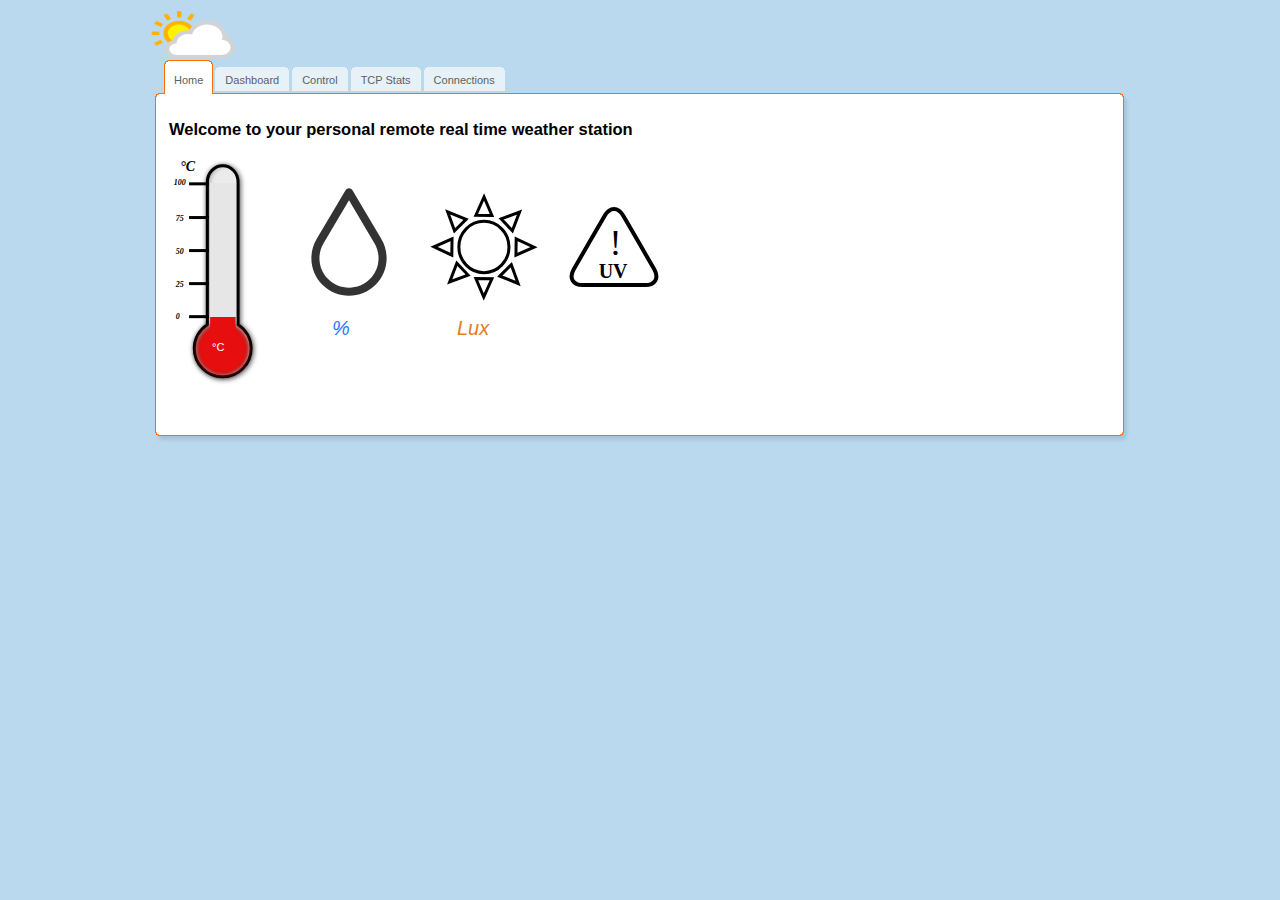
==== commit 5a6af180: "Added all sensors and animations" ====
--- a/WebServer/httpd-fs/index.html
+++ b/WebServer/httpd-fs/index.html
@@ -64,11 +64,16 @@
                 </div>
             </div>
 
-
-
-
-
-
+            <div id="widget-section">
+                <div id="uv-background">
+                    <div id="uv-progress">
+                        <div id="uv-bar"></div>
+                    </div>
+                    <div id="uvReading">
+                        <span id="uvReadingVal"></span>
+                    </div>
+                </div>
+            </div>
 
             <br>
 
@@ -101,6 +106,17 @@
 
         }
 
+        function move_uv(pos) {
+            var elem = document.getElementById("uv-bar");
+            if (pos <= 100 && pos > 0) {
+                elem.style.height = pos + '%';
+            } else if (pos <= 0) {
+                elem.style.height = 0 + '%';
+            } else {
+                elem.style.height = 100 + '%';
+            }
+        }
+
 
         function loadData() {
             var r;
@@ -124,13 +140,16 @@
                     res = r.responseText.split(",");
                     var tempVal = Math.round(res[0]);
                     var humidVal = Math.round(res[1])
-                    var UVVal = Math.round(res[2])
+                    var LuxVal = Math.round(res[2])
+                    var UVVal = Math.round(res[3])
                     move_thermo(100 - tempVal);
                     move_rain(100 - humidVal);
-                    move_sun(100 - (UVVal / 30));
+                    move_sun(100 - (LuxVal / 30));
+                    move_uv(100 - (UVVal * 6.66));
                     document.getElementById("tempReadingVal").innerHTML = tempVal;
                     document.getElementById("rainReadingVal").innerHTML = humidVal;
-                    document.getElementById("sunReadingVal").innerHTML = UVVal;
+                    document.getElementById("sunReadingVal").innerHTML = LuxVal;
+                    document.getElementById("uvReadingVal").innerHTML = UVVal;
                     // document.getElementById("demo").innerHTML = res;
                     // temp_line.append(new Date().getTime(), res[0]);
                     // humid_line.append(new Date().getTime(), res[1]);
